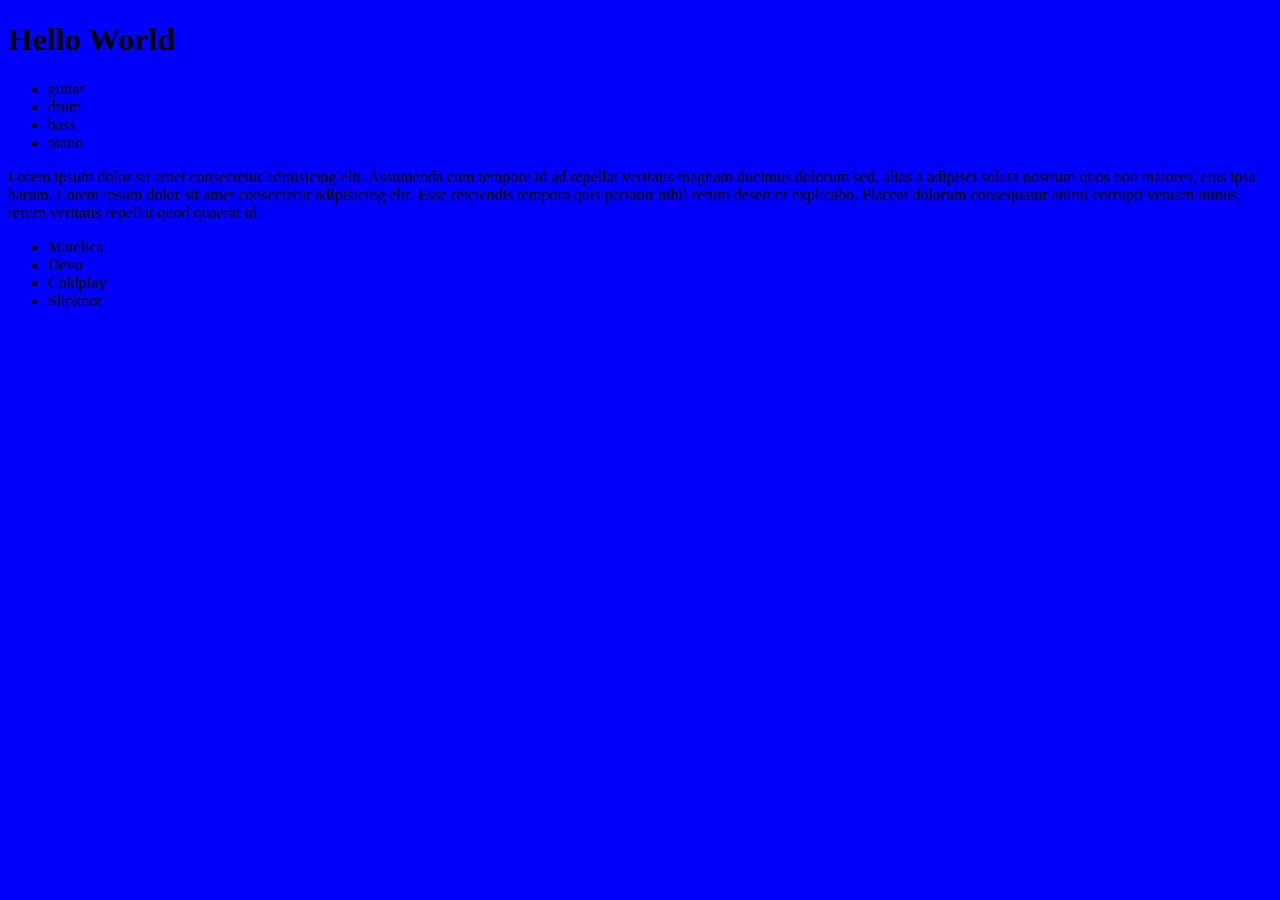
==== index.html @ 02c321c5 "created html and media" ====
<!DOCTYPE html>
<html lang="en">
<head>
    <meta charset="UTF-8">
    <meta name="viewport" content="width=device-width, initial-scale=1.0">
    <title>Document</title>
    <link rel="stylesheet" href="style.css">
</head>
<body>
    <h1>Hello World</h1>
    <ul>
        <li>guitar</li>
        <li>drum</li>
        <li>bass</li>
        <li>piano</li>
    </ul>
    <p>Lorem ipsum dolor sit amet consectetur adipisicing elit. Assumenda cum tempore id ad repellat veritatis magnam ducimus dolorum sed, alias a adipisci soluta nostrum quos non maiores, eius ipsa harum. Lorem ipsum dolor sit amet consectetur adipisicing elit. Esse reiciendis tempora quis pariatur nihil rerum deserunt explicabo. Placeat dolorum consequatur animi corrupti veniam minus, rerum veritatis repellat quod quaerat id.</p>
    <ul>
        <li>Matelica</li>
        <li>Devo</li>
        <li>Coldplay</li>
        <li>Slipknot</li>
    </ul>
</body>
</html>
---- style.css ----
/* Delfault styles for small screens and anything not caught by media */


body {
    background-color: aquamarine;
}


    /* styled for screens 600px and larger */
/* @media screen and (min-width:600px)  */
@media screen and (width>600px){
    body {
    background-color: blue;
    }
}
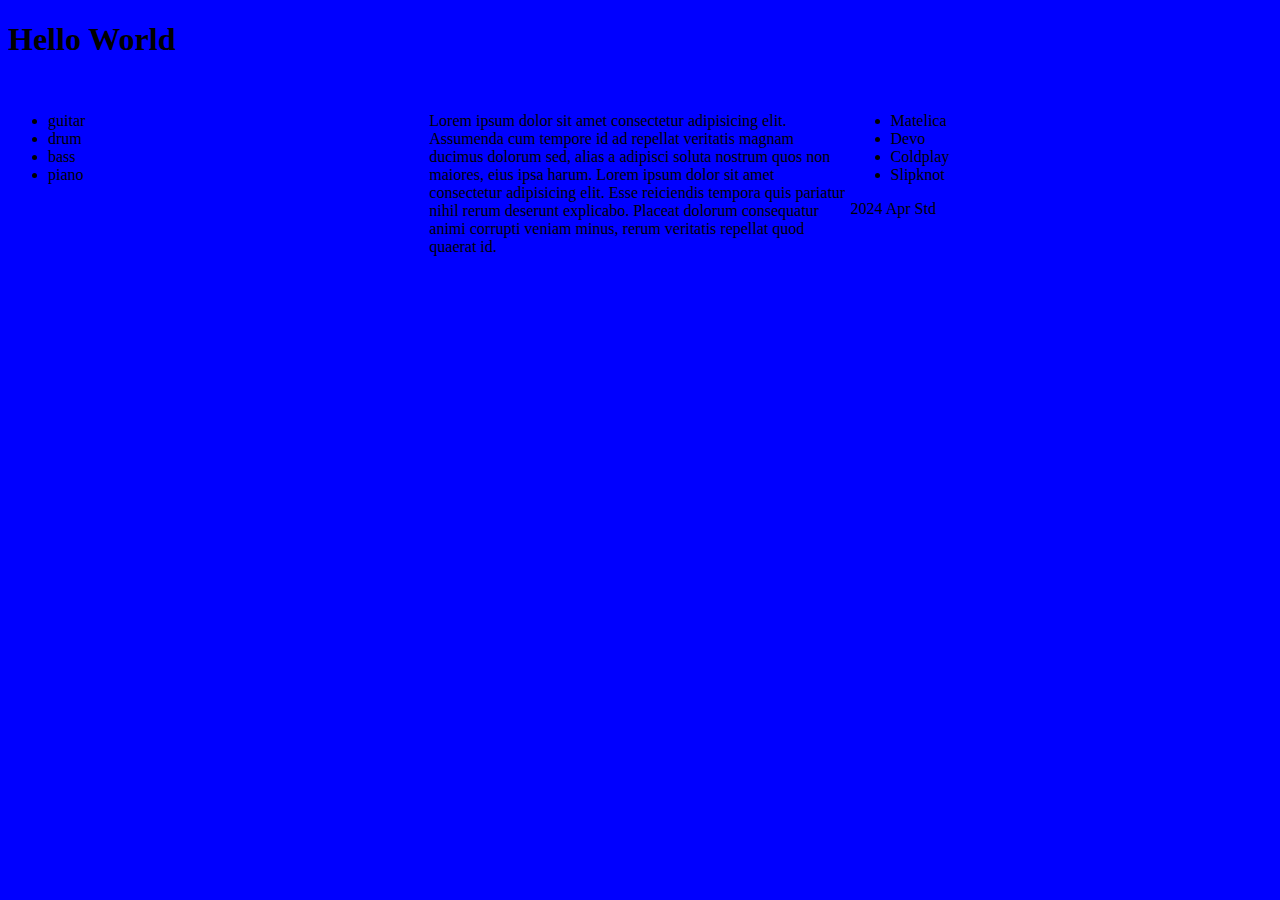
==== commit dd37cb75: "3 column responsive layout" ====
--- a/index.html
+++ b/index.html
@@ -7,19 +7,35 @@
     <link rel="stylesheet" href="style.css">
 </head>
 <body>
-    <h1>Hello World</h1>
-    <ul>
-        <li>guitar</li>
-        <li>drum</li>
-        <li>bass</li>
-        <li>piano</li>
-    </ul>
-    <p>Lorem ipsum dolor sit amet consectetur adipisicing elit. Assumenda cum tempore id ad repellat veritatis magnam ducimus dolorum sed, alias a adipisci soluta nostrum quos non maiores, eius ipsa harum. Lorem ipsum dolor sit amet consectetur adipisicing elit. Esse reiciendis tempora quis pariatur nihil rerum deserunt explicabo. Placeat dolorum consequatur animi corrupti veniam minus, rerum veritatis repellat quod quaerat id.</p>
-    <ul>
-        <li>Matelica</li>
-        <li>Devo</li>
-        <li>Coldplay</li>
-        <li>Slipknot</li>
-    </ul>
+    <header class="row">
+        <h1>Hello World</h1>
+    </header>
+    <main class="row">
+        <div class="column">
+           <ul>
+                <li>guitar</li>
+                <li>drum</li>
+                <li>bass</li>
+                <li>piano</li>
+            </ul> 
+        </div>
+        <article class="column">
+            <p>Lorem ipsum dolor sit amet consectetur adipisicing elit. Assumenda cum tempore id ad repellat veritatis magnam ducimus dolorum sed, alias a adipisci soluta nostrum quos non maiores, eius ipsa harum. Lorem ipsum dolor sit amet consectetur adipisicing elit. Esse reiciendis tempora quis pariatur nihil rerum deserunt explicabo. Placeat dolorum consequatur animi corrupti veniam minus, rerum veritatis repellat quod quaerat id.</p>
+        </article>
+        <aside class="column">
+            <ul>
+                <li>Matelica</li>
+                <li>Devo</li>
+                <li>Coldplay</li>
+                <li>Slipknot</li>
+            </ul>
+        </aside>
+        <footer class="row">
+            <p>2024 Apr Std</p>
+        </footer>
+    </main>
+    
+    
+    
 </body>
 </html>--- a/style.css
+++ b/style.css
@@ -4,12 +4,31 @@
 body {
     background-color: aquamarine;
 }
-
-
+.column {
+      width: 100%;
+    }
+/* Create three equal columns that float next to each other */
     /* styled for screens 600px and larger */
 /* @media screen and (min-width:600px)  */
 @media screen and (width>600px){
     body {
     background-color: blue;
     }
-}+    .column {
+    float: left;
+    width: 33.33%;
+  }
+  
+  /* Clear floats after the columns */
+  .row:after {
+    content: "";
+    display: table;
+    clear: both;
+  }
+}
+
+
+
+
+  
+  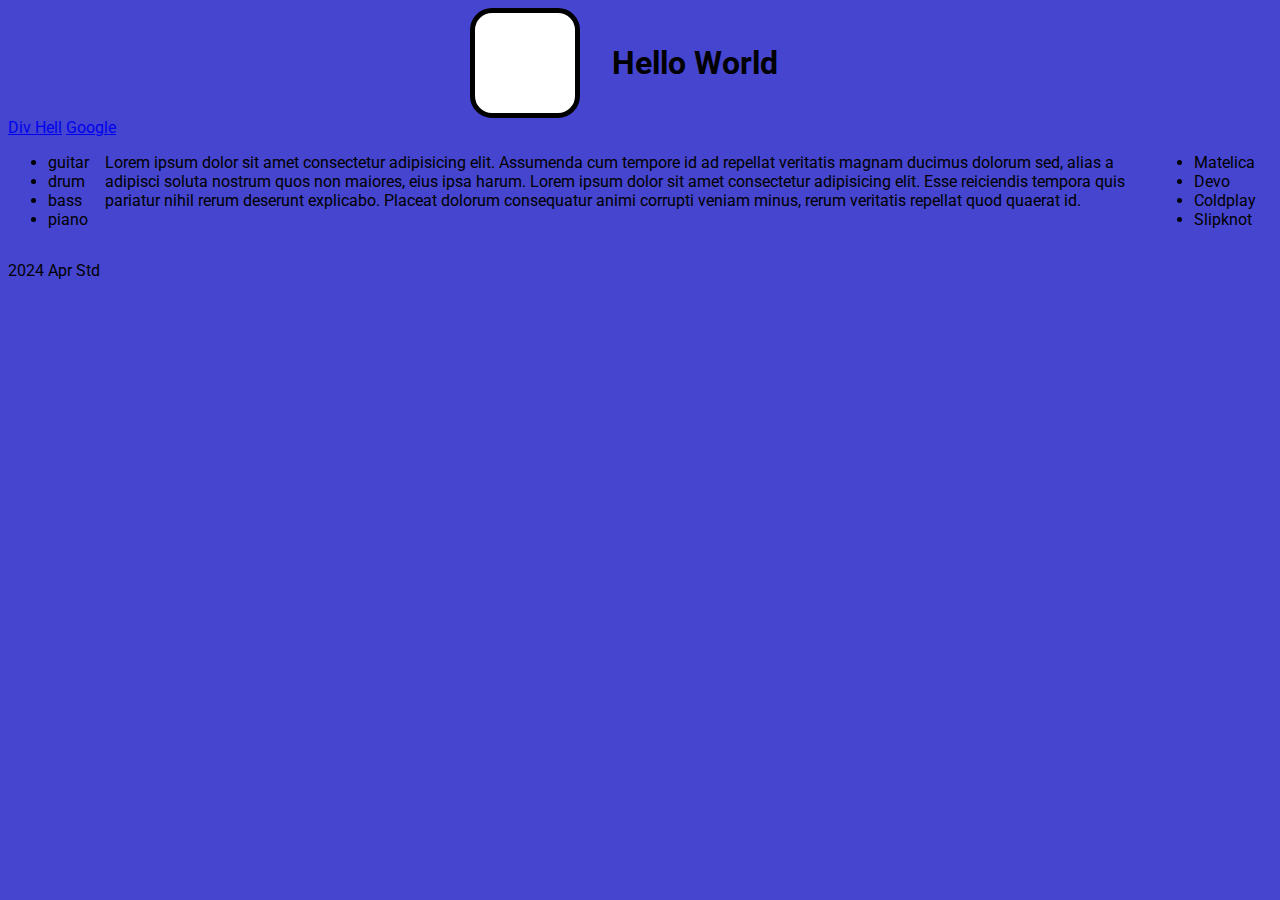
==== commit e563a5b4: "added flexbox to main and header" ====
--- a/index.html
+++ b/index.html
@@ -7,9 +7,15 @@
     <link rel="stylesheet" href="style.css">
 </head>
 <body>
+    
     <header class="row">
+        <div class="logo"></div>
         <h1>Hello World</h1>
     </header>
+    <nav>
+        <a href="./divhell.html">Div Hell</a>
+        <a href="https://www.google.com" target="_blank">Google</a>
+    </nav>
     <main class="row">
         <div class="column">
            <ul>
@@ -19,7 +25,7 @@
                 <li>piano</li>
             </ul> 
         </div>
-        <article class="column">
+        <article class="main_para">
             <p>Lorem ipsum dolor sit amet consectetur adipisicing elit. Assumenda cum tempore id ad repellat veritatis magnam ducimus dolorum sed, alias a adipisci soluta nostrum quos non maiores, eius ipsa harum. Lorem ipsum dolor sit amet consectetur adipisicing elit. Esse reiciendis tempora quis pariatur nihil rerum deserunt explicabo. Placeat dolorum consequatur animi corrupti veniam minus, rerum veritatis repellat quod quaerat id.</p>
         </article>
         <aside class="column">
@@ -30,10 +36,11 @@
                 <li>Slipknot</li>
             </ul>
         </aside>
-        <footer class="row">
+    </main>
+    <footer class="row">
             <p>2024 Apr Std</p>
-        </footer>
-    </main>
+    </footer>
+    
     
     
     
--- a/style.css
+++ b/style.css
@@ -1,23 +1,54 @@
 /* Delfault styles for small screens and anything not caught by media */
 
-
+@import url('https://fonts.googleapis.com/css2?family=Roboto:ital,wght@0,100;0,300;0,400;0,500;0,700;0,900;1,100;1,300;1,400;1,500;1,700;1,900&display=swap');
 body {
     background-color: aquamarine;
+    /* font-family: Arial, Helvetica, sans-serif; */
+    font-family: "roboto";
 }
-.column {
+main {
+  display: flex;
+  flex-direction: column;
+}
+header{
+  display: flex;
+  flex-direction: column;
+  align-items: center;
+}
+.logo {
+  width: 100px;
+  height: 100px;
+  background-color: white;
+  border: 5px solid black;
+  border-radius: 20%;
+}
+
+/* .column {
       width: 100%;
-    }
+    } */
+
 /* Create three equal columns that float next to each other */
     /* styled for screens 600px and larger */
 /* @media screen and (min-width:600px)  */
 @media screen and (width>600px){
     body {
-    background-color: blue;
+    background-color: rgb(69, 69, 207);
     }
-    .column {
+    header{
+      flex-direction: row;
+      justify-content: center;
+      gap: 2em;
+    }
+    main{
+      flex-direction: row;
+      justify-content: space-around;
+      gap: 1rem;
+    }
+    
+    /* .column {
     float: left;
     width: 33.33%;
-  }
+  } */
   
   /* Clear floats after the columns */
   .row:after {
